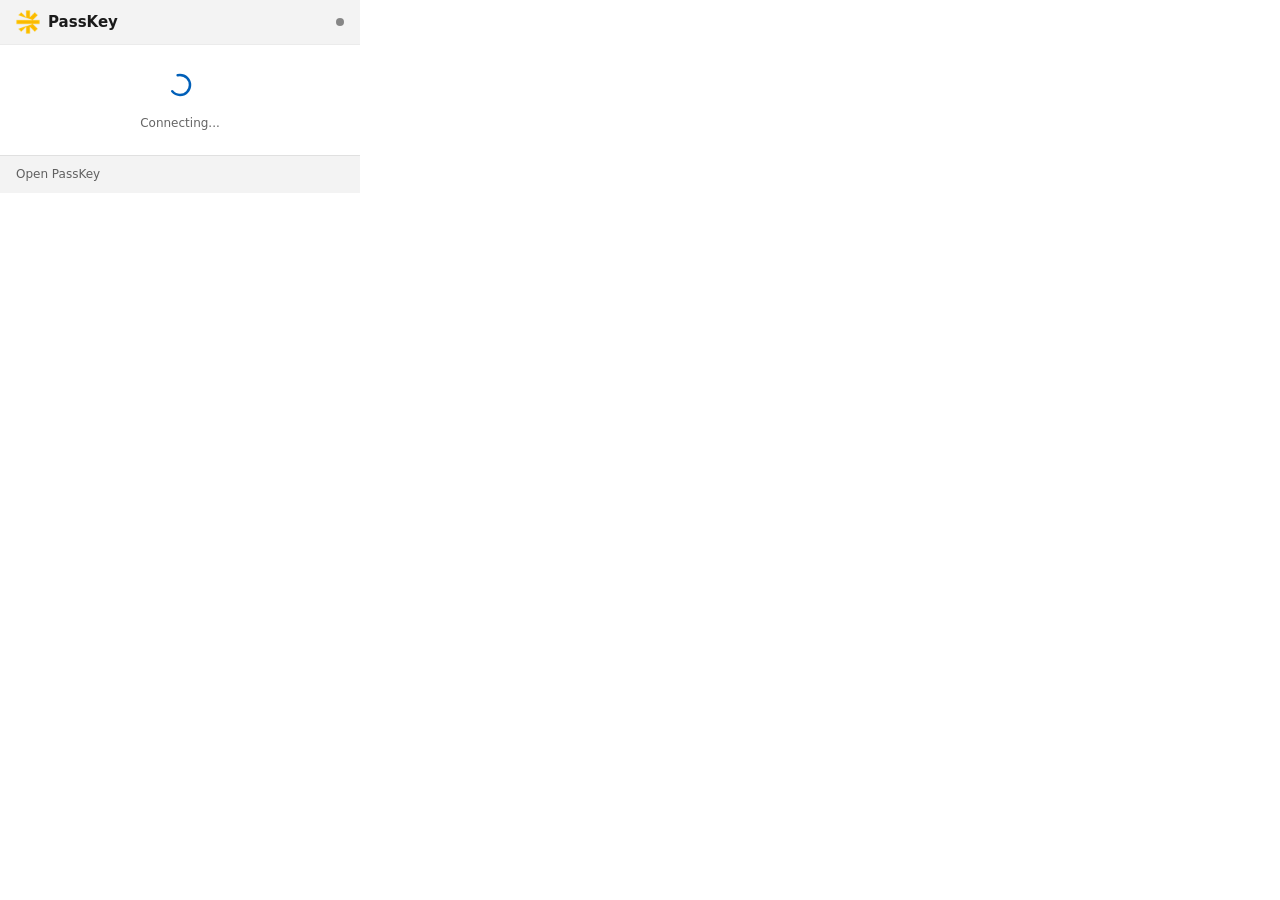
==== extensions/chrome/popup/popup.html @ 890a2015 "chore: add Inno Setup installer, build scripts, and extension source files" ====
<!DOCTYPE html>
<html lang="it">
<head>
  <meta charset="UTF-8">
  <meta name="viewport" content="width=360">
  <title>PassKey</title>
  <link rel="stylesheet" href="popup.css">
</head>
<body>

  <!-- Header -->
  <header class="pk-header">
    <img src="../icons/icon-32.png" alt="" class="pk-logo" aria-hidden="true">
    <span class="pk-title">PassKey</span>
    <div id="status-dot" class="pk-status" role="status" aria-live="polite" aria-label=""></div>
  </header>

  <!-- Domain badge (shown when valid HTTP URL) -->
  <div id="domain-badge" class="pk-domain" hidden>
    <svg width="12" height="12" viewBox="0 0 12 12" fill="none" aria-hidden="true">
      <path d="M2 10L10 2M10 2H5M10 2V7" stroke="currentColor" stroke-width="1.5" stroke-linecap="round" stroke-linejoin="round"/>
    </svg>
    <span id="domain-text"></span>
  </div>

  <div class="pk-divider"></div>

  <!-- ARIA live region for copy feedback (screen readers) -->
  <div id="copy-feedback" role="status" aria-live="polite" class="sr-only"></div>

  <!-- ── STATE: loading ─────────────────────────────────────────── -->
  <div id="state-loading" class="pk-state" role="alert" aria-live="assertive">
    <div class="pk-spinner" aria-hidden="true">
      <svg width="24" height="24" viewBox="0 0 24 24" fill="none">
        <circle cx="12" cy="12" r="10" stroke="currentColor" stroke-width="2.5"
                stroke-dasharray="40 20" stroke-linecap="round">
          <animateTransform attributeName="transform" type="rotate"
                            from="0 12 12" to="360 12 12" dur="0.8s" repeatCount="indefinite"/>
        </circle>
      </svg>
    </div>
    <p id="loading-text" class="pk-state-caption"></p>
  </div>

  <!-- ── STATE: disconnected ────────────────────────────────────── -->
  <div id="state-disconnected" class="pk-state" hidden>
    <svg class="pk-state-icon" width="40" height="40" viewBox="0 0 40 40" fill="none"
         aria-hidden="true" style="color:var(--pk-warning)">
      <path d="M20 6L37 34H3L20 6Z" fill="currentColor" opacity="0.15"/>
      <path d="M20 6L37 34H3L20 6Z" stroke="currentColor" stroke-width="2" stroke-linejoin="round"/>
      <rect x="19" y="16" width="2" height="10" rx="1" fill="currentColor"/>
      <rect x="19" y="29" width="2" height="2" rx="1" fill="currentColor"/>
    </svg>
    <h2 id="disconnected-title" class="pk-state-title"></h2>
    <p id="disconnected-sub" class="pk-state-sub"></p>
    <button id="btn-retry" class="pk-btn pk-btn-subtle" type="button"></button>
  </div>

  <!-- ── STATE: unlock (vault locked) ──────────────────────────── -->
  <div id="state-unlock" class="pk-state" hidden>
    <svg class="pk-state-icon" width="40" height="40" viewBox="0 0 40 40" fill="none"
         aria-hidden="true" style="color:var(--pk-accent)">
      <rect x="10" y="20" width="20" height="15" rx="3" fill="currentColor" opacity="0.15"/>
      <rect x="10" y="20" width="20" height="15" rx="3" stroke="currentColor" stroke-width="2"/>
      <path d="M15 20V15a5 5 0 0110 0v5" stroke="currentColor" stroke-width="2"
            stroke-linecap="round"/>
      <rect x="18.5" y="26" width="3" height="4" rx="1.5" fill="currentColor"/>
    </svg>
    <h2 id="unlock-title" class="pk-state-title"></h2>
    <p id="unlock-sub" class="pk-state-sub"></p>
    <div class="pk-unlock-form">
      <input id="master-password-input" type="password" class="pk-input"
             autocomplete="current-password" spellcheck="false"/>
      <button id="btn-unlock" class="pk-btn pk-btn-accent" type="button"></button>
    </div>
    <p id="unlock-error" class="pk-error" hidden aria-live="polite"></p>
  </div>

  <!-- ── STATE: empty ───────────────────────────────────────────── -->
  <div id="state-empty" class="pk-state" hidden>
    <svg class="pk-state-icon" width="32" height="32" viewBox="0 0 32 32" fill="none"
         aria-hidden="true" style="color:var(--pk-text-3)">
      <circle cx="16" cy="16" r="14" stroke="currentColor" stroke-width="2"/>
      <rect x="15" y="10" width="2" height="2" rx="1" fill="currentColor"/>
      <rect x="15" y="14" width="2" height="8" rx="1" fill="currentColor"/>
    </svg>
    <h2 id="empty-title" class="pk-state-title pk-state-title--sm"></h2>
    <p id="empty-sub" class="pk-state-sub"></p>
  </div>

  <!-- ── STATE: list ────────────────────────────────────────────── -->
  <div id="state-list" class="pk-list-view" hidden>

    <!-- Tab pills (shown when HTTP URL available) -->
    <div id="tab-pills" class="pk-tabs" role="tablist" hidden>
      <button id="tab-site" class="pk-tab pk-tab--active" role="tab"
              aria-selected="true" type="button"></button>
      <button id="tab-all" class="pk-tab" role="tab"
              aria-selected="false" type="button"></button>
    </div>

    <!-- Search bar -->
    <div class="pk-search-bar">
      <div class="pk-search-wrap">
        <svg class="pk-search-icon" width="16" height="16" viewBox="0 0 16 16"
             fill="none" aria-hidden="true">
          <circle cx="7" cy="7" r="5" stroke="currentColor" stroke-width="1.5"/>
          <path d="M11 11L14 14" stroke="currentColor" stroke-width="1.5" stroke-linecap="round"/>
        </svg>
        <input id="search-input" type="search" class="pk-search-input"
               autocomplete="off" spellcheck="false"/>
        <button id="btn-clear-search" class="pk-clear-btn" type="button" hidden>
          <svg width="12" height="12" viewBox="0 0 12 12" fill="none" aria-hidden="true">
            <path d="M1 1L11 11M11 1L1 11" stroke="currentColor" stroke-width="1.5" stroke-linecap="round"/>
          </svg>
        </button>
      </div>
    </div>

    <!-- Results count (visible during search) -->
    <div id="results-count" class="pk-count" hidden aria-live="polite"></div>

    <!-- Credentials list -->
    <ul id="credentials-list" class="pk-cred-list" role="list"></ul>
  </div>

  <!-- Footer -->
  <footer class="pk-footer">
    <button id="btn-open-app" class="pk-footer-link" type="button"></button>
    <span id="footer-version" class="pk-footer-version"></span>
  </footer>

  <script src="../lib/url-utils.js"></script>
  <script src="../lib/messages.js"></script>
  <script src="../lib/i18n.js"></script>
  <script src="popup.js"></script>
</body>
</html>
---- extensions/chrome/popup/popup.css ----
/* ─── PassKey Extension — popup.css ─────────────────────────────────────────
   Fluent Design tokens mapped from ThemeColors.xaml + WinUI 3 Fluent system.
   Supports light and dark mode via prefers-color-scheme.
   ─────────────────────────────────────────────────────────────────────────── */

/* ── Reset ──────────────────────────────────────────────────────────────── */
*, *::before, *::after { box-sizing: border-box; margin: 0; padding: 0; }
button { background: none; border: none; cursor: pointer; font: inherit; }
input  { font: inherit; }
ul     { list-style: none; }
/* Preserve HTML hidden attribute — prevents display:flex on .pk-state from winning */
[hidden] { display: none !important; }

/* ── Tokens: Light ───────────────────────────────────────────────────────── */
:root {
  --pk-bg:           #ffffff;
  --pk-surface:      #f3f3f3;
  --pk-surface-card: #ffffff;
  --pk-border:       rgba(0,0,0,0.0578);
  --pk-divider:      rgba(0,0,0,0.0803);
  --pk-text-1:       rgba(0,0,0,0.8956);
  --pk-text-2:       rgba(0,0,0,0.6063);
  --pk-text-3:       rgba(0,0,0,0.4458);
  --pk-accent:       #005fb8;
  --pk-accent-hover: #0067c0;
  --pk-accent-text:  #ffffff;
  --pk-avatar:       #0078d4;
  --pk-success:      #388e3c;
  --pk-warning:      #f57c00;
  --pk-error:        #c62828;
  --pk-fill-hover:   rgba(0,0,0,0.0373);
  --pk-fill-active:  rgba(0,0,0,0.0578);
  --pk-tab-active-bg: rgba(0,0,0,0.0578);
}

/* ── Tokens: Dark ────────────────────────────────────────────────────────── */
@media (prefers-color-scheme: dark) {
  :root {
    --pk-bg:           #202020;
    --pk-surface:      #2c2c2c;
    --pk-surface-card: #2c2c2c;
    --pk-border:       rgba(255,255,255,0.0837);
    --pk-divider:      rgba(255,255,255,0.0837);
    --pk-text-1:       rgba(255,255,255,0.8956);
    --pk-text-2:       rgba(255,255,255,0.6063);
    --pk-text-3:       rgba(255,255,255,0.4458);
    --pk-accent:       #60cdff;
    --pk-accent-hover: #4cc8f0;
    --pk-accent-text:  #003d6b;
    --pk-avatar:       #0078d4;
    --pk-success:      #81c784;
    --pk-warning:      #ff9800;
    --pk-error:        #e57373;
    --pk-fill-hover:   rgba(255,255,255,0.0605);
    --pk-fill-active:  rgba(255,255,255,0.0837);
    --pk-tab-active-bg: rgba(255,255,255,0.0837);
  }
}

/* ── Base ────────────────────────────────────────────────────────────────── */
body {
  width: 360px;
  min-height: 80px;
  max-height: 520px;
  overflow: hidden;
  background: var(--pk-bg);
  color: var(--pk-text-1);
  font-family: 'Segoe UI Variable', 'Segoe UI', system-ui, sans-serif;
  font-size: 14px;
  line-height: 1.4;
  display: flex;
  flex-direction: column;
}

/* ── Accessibility ───────────────────────────────────────────────────────── */
.sr-only {
  position: absolute; width: 1px; height: 1px;
  padding: 0; margin: -1px; overflow: hidden;
  clip: rect(0,0,0,0); white-space: nowrap; border: 0;
}

/* ── Header ──────────────────────────────────────────────────────────────── */
.pk-header {
  display: flex;
  align-items: center;
  gap: 8px;
  padding: 10px 16px;
  background: var(--pk-surface);
}

.pk-logo { width: 24px; height: 24px; flex-shrink: 0; }

.pk-title {
  font-size: 15px;
  font-weight: 600;
  color: var(--pk-text-1);
  flex: 1;
}

/* Status dot */
.pk-status {
  width: 8px;
  height: 8px;
  border-radius: 50%;
  background: var(--pk-text-3);
  flex-shrink: 0;
  transition: background 0.2s;
}
.pk-status.connected    { background: var(--pk-success); }
.pk-status.locked       { background: var(--pk-warning); }
.pk-status.disconnected { background: var(--pk-error); }

/* Domain badge */
.pk-domain {
  display: flex;
  align-items: center;
  gap: 4px;
  padding: 4px 16px;
  background: var(--pk-surface);
  color: var(--pk-text-2);
  font-size: 12px;
}

.pk-divider {
  height: 1px;
  background: var(--pk-divider);
}

/* ── States (centered content) ───────────────────────────────────────────── */
.pk-state {
  display: flex;
  flex-direction: column;
  align-items: center;
  justify-content: center;
  padding: 28px 24px 24px;
  gap: 8px;
  flex: 1;
  text-align: center;
}

.pk-state-icon { flex-shrink: 0; }

.pk-state-title {
  font-size: 15px;
  font-weight: 600;
  color: var(--pk-text-1);
}
.pk-state-title--sm { font-size: 14px; }

.pk-state-caption,
.pk-state-sub {
  font-size: 12px;
  color: var(--pk-text-2);
  max-width: 260px;
}

/* Loading spinner */
.pk-spinner {
  color: var(--pk-accent);
  margin-bottom: 4px;
}

/* ── Buttons ─────────────────────────────────────────────────────────────── */
.pk-btn {
  display: inline-flex;
  align-items: center;
  justify-content: center;
  gap: 6px;
  padding: 8px 20px;
  border-radius: 4px;
  font-size: 13px;
  font-weight: 600;
  min-width: 120px;
  margin-top: 6px;
  transition: background 0.12s;
}
.pk-btn:focus-visible { outline: 2px solid var(--pk-accent); outline-offset: 2px; }

.pk-btn-accent {
  background: var(--pk-accent);
  color: var(--pk-accent-text);
}
.pk-btn-accent:hover  { background: var(--pk-accent-hover); }
.pk-btn-accent:active { opacity: 0.85; }

.pk-btn-subtle {
  background: var(--pk-fill-hover);
  color: var(--pk-text-1);
}
.pk-btn-subtle:hover  { background: var(--pk-fill-active); }

/* ── Unlock form ─────────────────────────────────────────────────────────── */
.pk-unlock-form {
  display: flex;
  flex-direction: column;
  align-items: center;
  gap: 8px;
  width: 100%;
  max-width: 280px;
  margin-top: 4px;
}

.pk-input {
  width: 100%;
  padding: 8px 12px;
  border: 1px solid var(--pk-border);
  border-radius: 4px;
  background: var(--pk-surface-card);
  color: var(--pk-text-1);
  font-size: 14px;
  outline: none;
}
.pk-input:focus { border-color: var(--pk-accent); box-shadow: 0 0 0 1px var(--pk-accent); }

.pk-error {
  font-size: 12px;
  color: var(--pk-error);
  margin-top: 2px;
}

/* ── List view ───────────────────────────────────────────────────────────── */
.pk-list-view {
  display: flex;
  flex-direction: column;
  flex: 1;
  overflow: hidden;
}

/* Tab pills */
.pk-tabs {
  display: flex;
  gap: 4px;
  padding: 8px 16px 0;
}

.pk-tab {
  padding: 5px 14px;
  border-radius: 20px;
  font-size: 12px;
  font-weight: 500;
  color: var(--pk-text-2);
  background: transparent;
  transition: background 0.12s, color 0.12s;
}
.pk-tab:hover { background: var(--pk-fill-hover); color: var(--pk-text-1); }
.pk-tab--active {
  background: var(--pk-tab-active-bg);
  color: var(--pk-text-1);
  font-weight: 600;
}
.pk-tab:focus-visible { outline: 2px solid var(--pk-accent); outline-offset: 2px; }

/* Search bar */
.pk-search-bar {
  padding: 8px 16px 4px;
}

.pk-search-wrap {
  display: flex;
  align-items: center;
  gap: 6px;
  background: var(--pk-surface);
  border: 1px solid var(--pk-border);
  border-radius: 20px;
  padding: 6px 10px;
}
.pk-search-wrap:focus-within { border-color: var(--pk-accent); }

.pk-search-icon { color: var(--pk-text-3); flex-shrink: 0; }

.pk-search-input {
  flex: 1;
  border: none;
  background: transparent;
  color: var(--pk-text-1);
  font-size: 13px;
  outline: none;
  min-width: 0;
}
.pk-search-input::placeholder { color: var(--pk-text-3); }
.pk-search-input::-webkit-search-cancel-button { display: none; }

.pk-clear-btn {
  color: var(--pk-text-3);
  padding: 2px;
  border-radius: 50%;
  display: flex;
  align-items: center;
  justify-content: center;
  flex-shrink: 0;
}
.pk-clear-btn:hover { color: var(--pk-text-1); background: var(--pk-fill-hover); }

/* Results count */
.pk-count {
  padding: 2px 16px 4px;
  font-size: 11px;
  color: var(--pk-text-3);
}

/* Credentials list */
.pk-cred-list {
  overflow-y: auto;
  flex: 1;
  padding: 4px 8px 8px;
  max-height: 320px;
}

/* Credential item */
.pk-cred-item {
  display: flex;
  align-items: center;
  gap: 10px;
  padding: 8px 8px;
  border-radius: 6px;
  cursor: default;
  outline: none;
}
.pk-cred-item:hover,
.pk-cred-item:focus-visible { background: var(--pk-fill-hover); }
.pk-cred-item:focus-visible  { outline: 2px solid var(--pk-accent); outline-offset: -2px; }

/* Avatar circle */
.pk-avatar {
  width: 32px;
  height: 32px;
  border-radius: 50%;
  background: var(--pk-avatar);
  color: #fff;
  font-size: 13px;
  font-weight: 600;
  display: flex;
  align-items: center;
  justify-content: center;
  flex-shrink: 0;
  text-transform: uppercase;
  user-select: none;
}

/* Credential body */
.pk-cred-body {
  flex: 1;
  min-width: 0;
}
.pk-cred-title {
  font-size: 13px;
  font-weight: 600;
  color: var(--pk-text-1);
  white-space: nowrap;
  overflow: hidden;
  text-overflow: ellipsis;
}
.pk-cred-sub {
  font-size: 11px;
  color: var(--pk-text-2);
  white-space: nowrap;
  overflow: hidden;
  text-overflow: ellipsis;
}

/* Password presence indicator (visible at rest, hidden on hover) */
.pk-pw-indicator {
  color: var(--pk-text-3);
  display: flex;
  align-items: center;
  flex-shrink: 0;
  transition: opacity 0.12s;
  margin-right: 2px;
}
.pk-cred-item:hover .pk-pw-indicator,
.pk-cred-item:focus-within .pk-pw-indicator { opacity: 0; pointer-events: none; }

/* Action buttons — hidden at rest, revealed on hover/focus */
.pk-cred-actions {
  display: flex;
  gap: 3px;
  flex-shrink: 0;
  opacity: 0;
  pointer-events: none;
  transition: opacity 0.15s;
}
.pk-cred-item:hover .pk-cred-actions,
.pk-cred-item:focus-within .pk-cred-actions {
  opacity: 1;
  pointer-events: auto;
}

/* Labeled action buttons (icon + text) */
.pk-action-btn {
  display: inline-flex;
  align-items: center;
  gap: 4px;
  padding: 3px 7px;
  border-radius: 4px;
  font-size: 11px;
  font-weight: 500;
  color: var(--pk-text-2);
  white-space: nowrap;
  transition: background 0.1s, color 0.1s;
}
.pk-action-btn:hover  { background: var(--pk-fill-hover); color: var(--pk-text-1); }
.pk-action-btn:active { background: var(--pk-fill-active); }
.pk-action-btn:focus-visible { outline: 2px solid var(--pk-accent); outline-offset: 2px; }
.pk-action-btn.success { color: var(--pk-success); }
.pk-action-btn.error   { color: var(--pk-error); }

/* Fill button: accent color — primary action hierarchy */
.pk-action-btn[data-action="fill"] {
  background: var(--pk-accent);
  color: var(--pk-accent-text);
  font-weight: 600;
}
.pk-action-btn[data-action="fill"]:hover  { background: var(--pk-accent-hover); }
.pk-action-btn[data-action="fill"]:active { opacity: 0.85; }

.pk-action-icon { display: flex; align-items: center; flex-shrink: 0; }
.pk-action-label { line-height: 1; }

/* Copy buttons: icon-only (text hidden visually, accessible via aria-label) */
.pk-action-btn:not([data-action="fill"]) {
  width: 28px;
  height: 28px;
  padding: 0;
  justify-content: center;
}
.pk-action-btn:not([data-action="fill"]) .pk-action-label { display: none; }

/* Legacy icon-only buttons (kept for other potential uses) */
.pk-icon-btn {
  width: 28px;
  height: 28px;
  border-radius: 4px;
  display: flex;
  align-items: center;
  justify-content: center;
  color: var(--pk-text-2);
  transition: background 0.1s, color 0.1s;
}
.pk-icon-btn:hover  { background: var(--pk-fill-hover); color: var(--pk-text-1); }
.pk-icon-btn:active { background: var(--pk-fill-active); }
.pk-icon-btn:focus-visible { outline: 2px solid var(--pk-accent); outline-offset: 2px; }
.pk-icon-btn.success { color: var(--pk-success); }
.pk-icon-btn.error   { color: var(--pk-error); }

/* ── Footer ──────────────────────────────────────────────────────────────── */
.pk-footer {
  display: flex;
  align-items: center;
  justify-content: space-between;
  padding: 8px 16px;
  border-top: 1px solid var(--pk-divider);
  background: var(--pk-surface);
  flex-shrink: 0;
}

.pk-footer-link {
  font-size: 12px;
  color: var(--pk-text-2);
  padding: 2px 0;
  border-radius: 2px;
}
.pk-footer-link:hover { color: var(--pk-text-1); text-decoration: underline; }
.pk-footer-link:focus-visible { outline: 2px solid var(--pk-accent); outline-offset: 2px; }

.pk-footer-version {
  font-size: 11px;
  color: var(--pk-text-3);
}

/* ── Spinner inline (for icon buttons) ──────────────────────────────────── */
@keyframes pk-spin {
  from { transform: rotate(0deg); }
  to   { transform: rotate(360deg); }
}
.pk-spin { animation: pk-spin 0.7s linear infinite; display: block; }
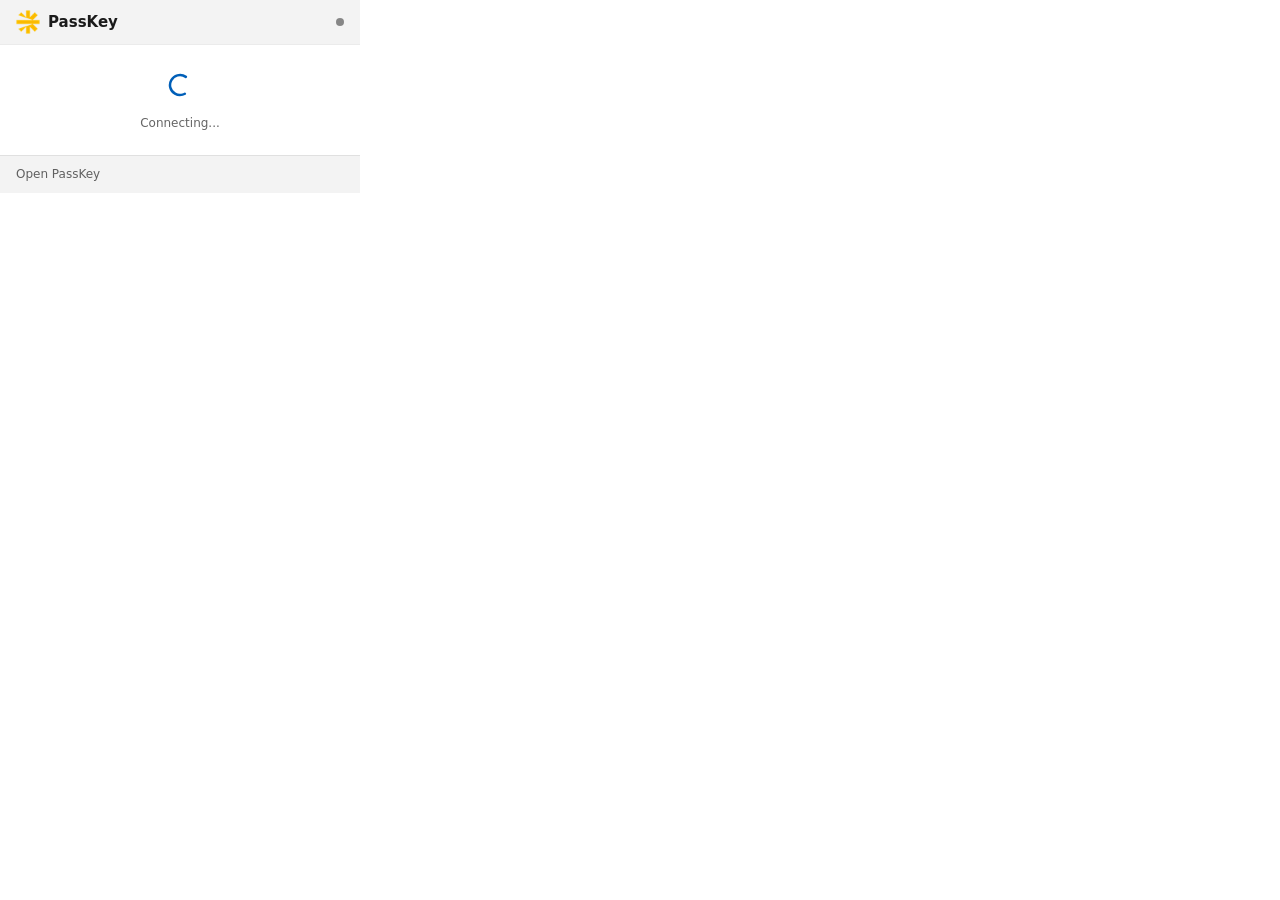
==== commit 8f778cdd: "feat: browser extension store readiness — P0/P1 fixes + privacy policy Chrome: - Add CSP, author, ho" ====
--- a/extensions/chrome/popup/popup.html
+++ b/extensions/chrome/popup/popup.html
@@ -1,5 +1,5 @@
 <!DOCTYPE html>
-<html lang="it">
+<html lang="en">
 <head>
   <meta charset="UTF-8">
   <meta name="viewport" content="width=360">
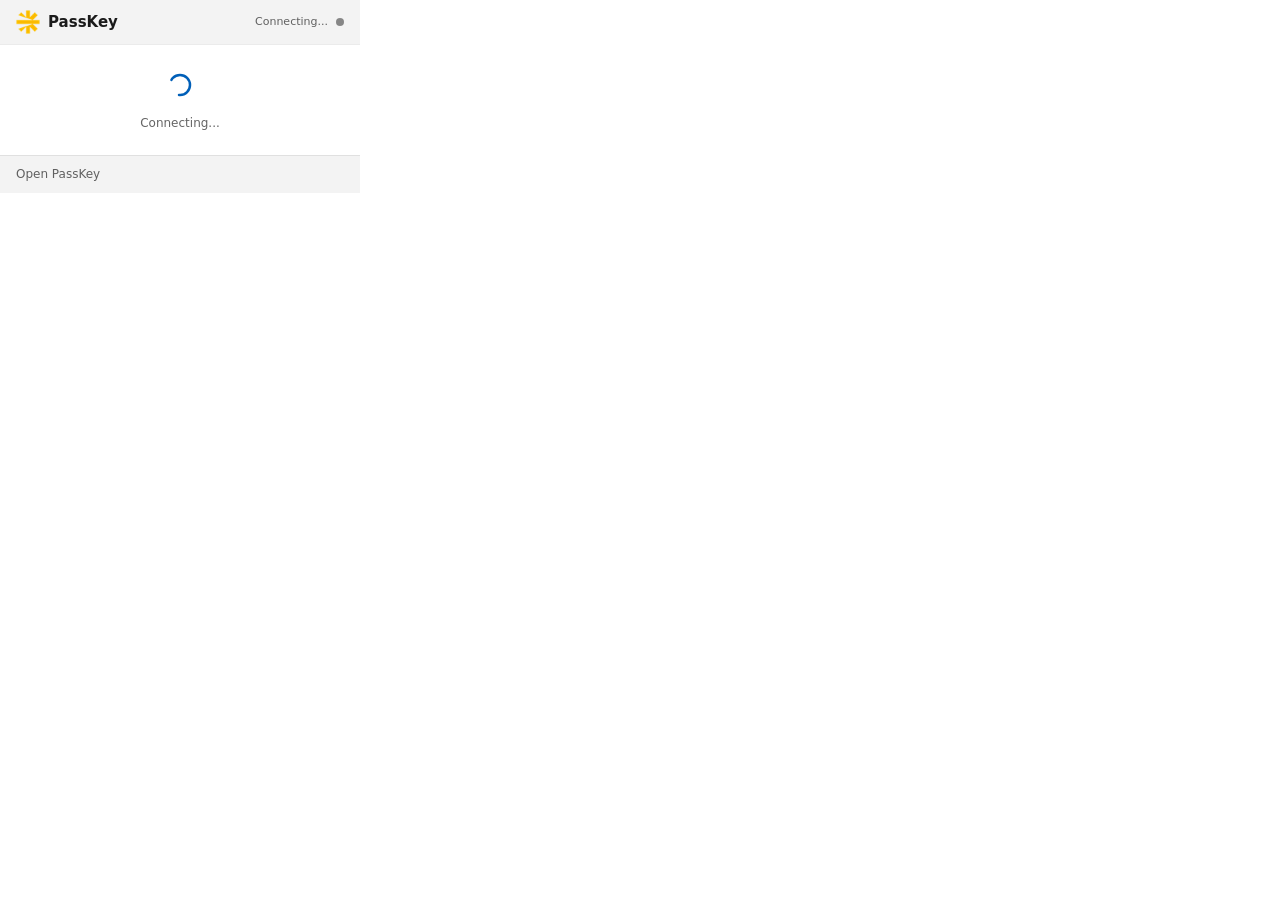
==== commit 5570ef22: "fix(security): harden browser IPC + extension consent/UX [v2.0] Cluster 6 — closes the 3 IPC vulnera" ====
--- a/extensions/chrome/popup/popup.html
+++ b/extensions/chrome/popup/popup.html
@@ -12,7 +12,8 @@
   <header class="pk-header">
     <img src="../icons/icon-32.png" alt="" class="pk-logo" aria-hidden="true">
     <span class="pk-title">PassKey</span>
-    <div id="status-dot" class="pk-status" role="status" aria-live="polite" aria-label=""></div>
+    <span id="status-text" class="pk-status-text" role="status" aria-live="polite"></span>
+    <div id="status-dot" class="pk-status" aria-hidden="true"></div>
   </header>
 
   <!-- Domain badge (shown when valid HTTP URL) -->
@@ -124,6 +125,9 @@
     <ul id="credentials-list" class="pk-cred-list" role="list"></ul>
   </div>
 
+  <!-- Autofill success toast (T6.2) -->
+  <div id="pk-toast" class="pk-toast" role="status" aria-live="polite" hidden></div>
+
   <!-- Footer -->
   <footer class="pk-footer">
     <button id="btn-open-app" class="pk-footer-link" type="button"></button>
--- a/extensions/chrome/popup/popup.css
+++ b/extensions/chrome/popup/popup.css
@@ -110,6 +110,13 @@
 .pk-status.locked       { background: var(--pk-warning); }
 .pk-status.disconnected { background: var(--pk-error); }
 
+/* Status text (T6.3) — visible connection status next to the dot */
+.pk-status-text {
+  font-size: 11px;
+  color: var(--pk-text-2);
+  white-space: nowrap;
+}
+
 /* Domain badge */
 .pk-domain {
   display: flex;
@@ -358,31 +365,15 @@
   text-overflow: ellipsis;
 }
 
-/* Password presence indicator (visible at rest, hidden on hover) */
-.pk-pw-indicator {
-  color: var(--pk-text-3);
-  display: flex;
-  align-items: center;
-  flex-shrink: 0;
-  transition: opacity 0.12s;
-  margin-right: 2px;
-}
-.pk-cred-item:hover .pk-pw-indicator,
-.pk-cred-item:focus-within .pk-pw-indicator { opacity: 0; pointer-events: none; }
-
-/* Action buttons — hidden at rest, revealed on hover/focus */
+/* Password presence indicator — hidden: the always-visible copy-password action
+   now conveys password presence, so the separate dot would be redundant. */
+.pk-pw-indicator { display: none; }
+
+/* Action buttons — always visible for discoverability (Bitwarden/1Password pattern) */
 .pk-cred-actions {
   display: flex;
   gap: 3px;
   flex-shrink: 0;
-  opacity: 0;
-  pointer-events: none;
-  transition: opacity 0.15s;
-}
-.pk-cred-item:hover .pk-cred-actions,
-.pk-cred-item:focus-within .pk-cred-actions {
-  opacity: 1;
-  pointer-events: auto;
 }
 
 /* Labeled action buttons (icon + text) */
@@ -422,7 +413,10 @@
   height: 28px;
   padding: 0;
   justify-content: center;
-}
+  color: var(--pk-text-1);
+  background: var(--pk-fill-hover);
+}
+.pk-action-btn:not([data-action="fill"]):hover { background: var(--pk-fill-active); }
 .pk-action-btn:not([data-action="fill"]) .pk-action-label { display: none; }
 
 /* Legacy icon-only buttons (kept for other potential uses) */
@@ -473,3 +467,21 @@
   to   { transform: rotate(360deg); }
 }
 .pk-spin { animation: pk-spin 0.7s linear infinite; display: block; }
+
+/* ── Autofill success toast (T6.2) ──────────────────────────────────────── */
+.pk-toast {
+  position: fixed;
+  left: 50%;
+  bottom: 52px;
+  transform: translateX(-50%);
+  max-width: 320px;
+  padding: 8px 14px;
+  border-radius: 6px;
+  background: var(--pk-success);
+  color: #fff;
+  font-size: 12px;
+  font-weight: 500;
+  text-align: center;
+  box-shadow: 0 2px 8px rgba(0,0,0,0.25);
+  z-index: 10;
+}
